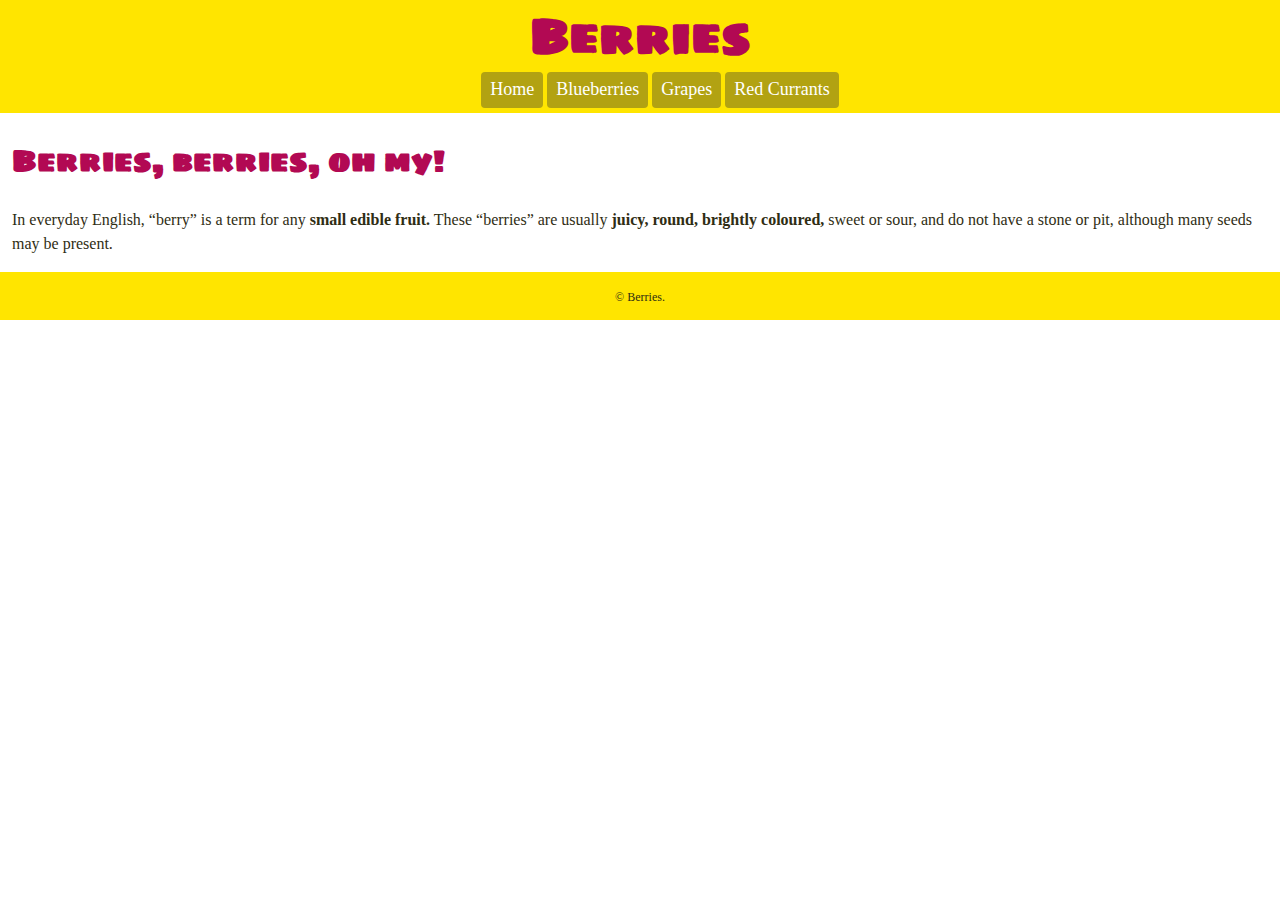
==== index.html @ 62358c50 "Create other pages and link the nav" ====
<!DOCTYPE html>
<html lang="en" dir="ltr">
  <head>
    <meta charset="utf-8">
    <title>Berries</title>
    <meta name="viewport" content="width=device-width,initial-scale=1">
    <link href="css/main.css" rel="stylesheet">
    <link href="https://fonts.googleapis.com/css?family=Sigmar+One&display=swap" rel="stylesheet">
  </head>
  <body>
    <header>
      <h1>Berries</h1>
      <nav>
        <ul class="nav">
          <li><a href="index.html">Home</a></li>
          <li><a href="blueberries.html">Blueberries</a></li>
          <li><a href="grapes.html">Grapes</a></li>
          <li><a href="redcurrants.html">Red Currants</a></li>
        </ul>
      </nav>
    </header>
    <main>
      <h2>Berries, berries, oh my!</h2>
      <p>In everyday English, “berry” is a term for any <strong>small edible fruit.</strong> These “berries” are usually <strong>juicy, round, brightly coloured,</strong> sweet or sour, and do not have a stone or pit, although many seeds may be present.</p>
    </main>
    <footer>
      <small>© Berries.</small>
    </footer>
  </body>
</html>
---- css/main.css ----
html {
  box-sizing: border-box;
  padding: 0;
  margin: 0;
  line-height: 1.5;
}

*, *::before, *::after {
  box-sizing: inherit;
}

body {
  margin: 0;
  padding: 0;
}

header {
  background-color: #ffe500;
  text-align: center;
}

h1 {
  font-family: Sigmar One;
  font-size: 3rem;
  padding: 0;
  margin: 0;
  color: #b20953;
}

.nav {
  font-family: Georgia;
  padding-bottom: .3em;
  margin: 0;
}

.nav li {
  display: inline-block;
}

a {
  padding: .2em .5em .3em;
  background-color: #b2a212;
  border-radius: 4px;
  color: #fff;
  text-decoration: none;
  font-size: 1.125rem;
  display: inline-block;
}

li a:hover{
  background-color: #b20953;
}

main {
  padding: 0 .75em;
}

h2 {
  font-family: Sigmar One;
  font-size: 1.875rem;
  color: #b20953;
}

p {
  color: #2f2d13;
}

footer {
  background-color: #ffe500;
  text-align: center;
  padding: .75em;
}

small {
  font-size: .75rem;
  color: #2f2d13;
}
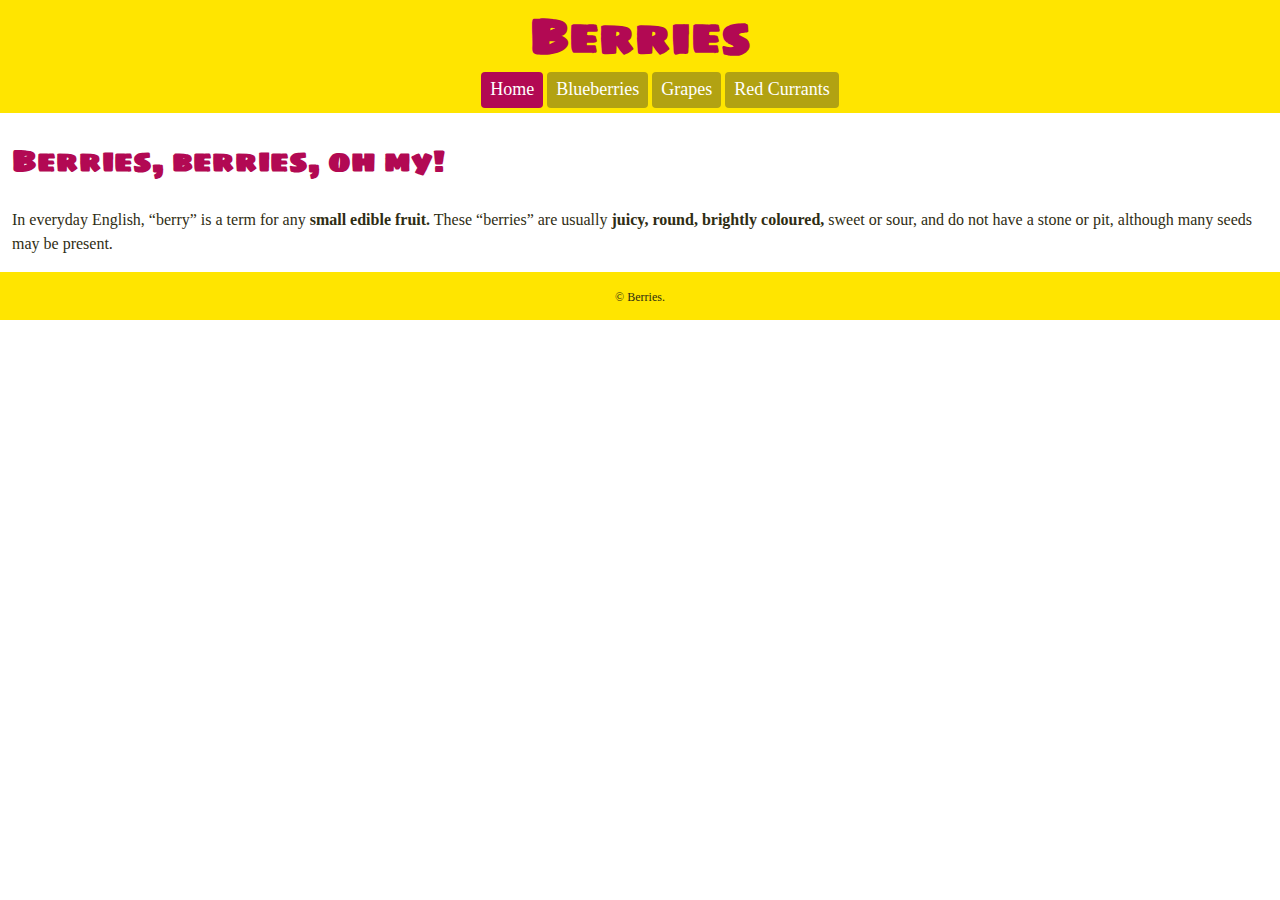
==== commit 1467cf02: "Add highlight colour to the nav" ====
--- a/index.html
+++ b/index.html
@@ -1,30 +1,30 @@
 <!DOCTYPE html>
 <html lang="en" dir="ltr">
-  <head>
-    <meta charset="utf-8">
-    <title>Berries</title>
-    <meta name="viewport" content="width=device-width,initial-scale=1">
-    <link href="css/main.css" rel="stylesheet">
-    <link href="https://fonts.googleapis.com/css?family=Sigmar+One&display=swap" rel="stylesheet">
-  </head>
+<head>
+  <meta charset="utf-8">
+  <title>Berries</title>
+  <meta name="viewport" content="width=device-width,initial-scale=1">
+  <link href="css/main.css" rel="stylesheet">
+  <link href="https://fonts.googleapis.com/css?family=Sigmar+One&display=swap" rel="stylesheet">
+</head>
   <body>
-    <header>
-      <h1>Berries</h1>
-      <nav>
-        <ul class="nav">
-          <li><a href="index.html">Home</a></li>
-          <li><a href="blueberries.html">Blueberries</a></li>
-          <li><a href="grapes.html">Grapes</a></li>
-          <li><a href="redcurrants.html">Red Currants</a></li>
-        </ul>
-      </nav>
-    </header>
-    <main>
-      <h2>Berries, berries, oh my!</h2>
-      <p>In everyday English, “berry” is a term for any <strong>small edible fruit.</strong> These “berries” are usually <strong>juicy, round, brightly coloured,</strong> sweet or sour, and do not have a stone or pit, although many seeds may be present.</p>
-    </main>
-    <footer>
-      <small>© Berries.</small>
-    </footer>
-  </body>
+  <header>
+    <h1>Berries</h1>
+    <nav>
+      <ul class="nav">
+        <li><a class="current" href="index.html">Home</a></li>
+        <li><a href="blueberries.html">Blueberries</a></li>
+        <li><a href="grapes.html">Grapes</a></li>
+        <li><a href="red-currants.html">Red Currants</a></li>
+      </ul>
+    </nav>
+  </header>
+  <main>
+    <h2>Berries, berries, oh my!</h2>
+    <p>In everyday English, “berry” is a term for any <strong>small edible fruit.</strong> These “berries” are usually <strong>juicy, round, brightly coloured,</strong> sweet or sour, and do not have a stone or pit, although many seeds may be present.</p>
+  </main>
+  <footer>
+    <small>© Berries.</small>
+  </footer>
+</body>
 </html>
--- a/css/main.css
+++ b/css/main.css
@@ -75,3 +75,11 @@
   font-size: .75rem;
   color: #2f2d13;
 }
+
+main img {
+  max-width: 100%;
+}
+
+.nav .current {
+  background-color: #b20953;
+}
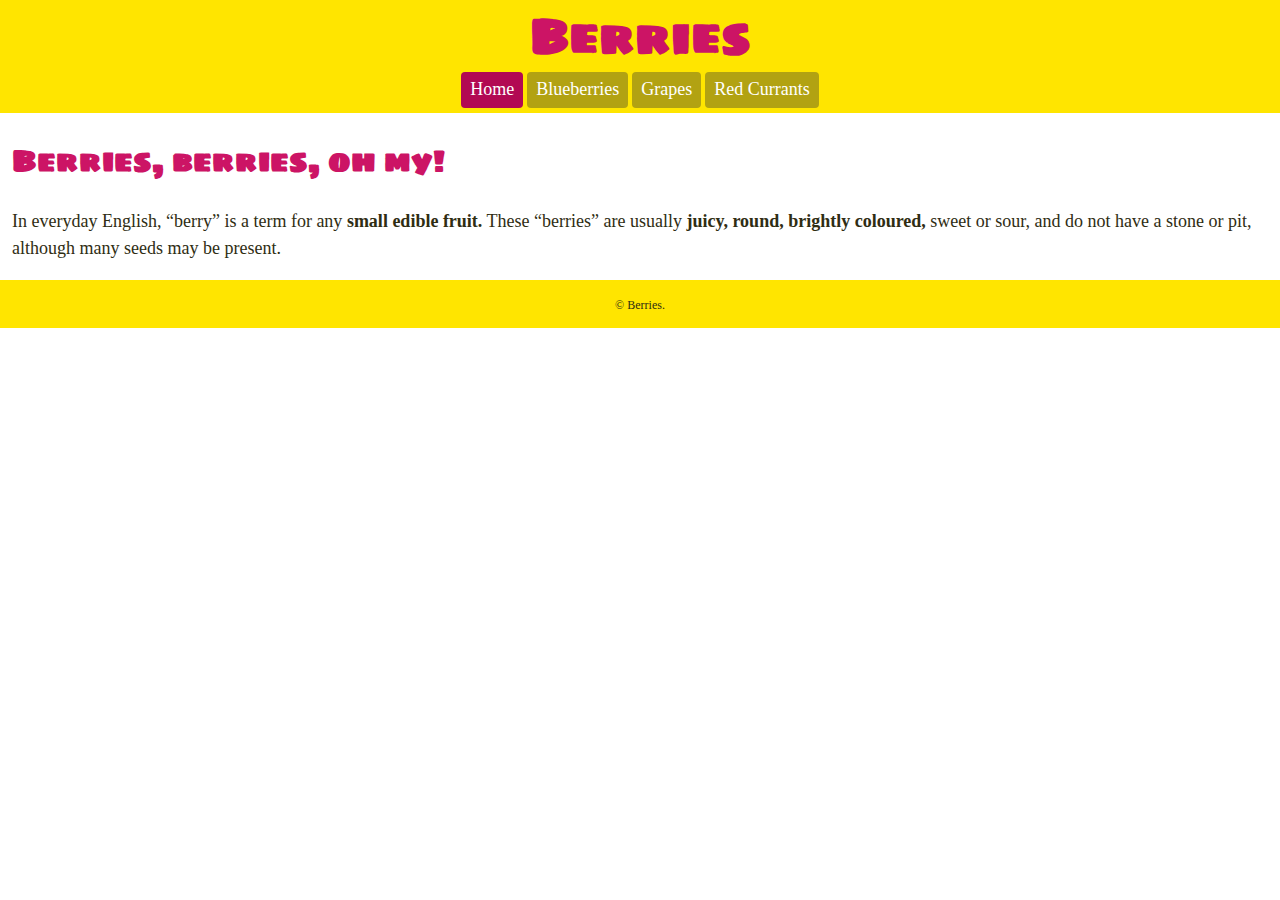
==== commit 0d57f148: "Fix quotes around font" ====
--- a/index.html
+++ b/index.html
@@ -7,7 +7,7 @@
   <link href="css/main.css" rel="stylesheet">
   <link href="https://fonts.googleapis.com/css?family=Sigmar+One&display=swap" rel="stylesheet">
 </head>
-  <body>
+<body>
   <header>
     <h1>Berries</h1>
     <nav>
--- a/css/main.css
+++ b/css/main.css
@@ -20,17 +20,21 @@
 }
 
 h1 {
-  font-family: Sigmar One;
+  font-family: "Sigmar One";
   font-size: 3rem;
   padding: 0;
   margin: 0;
-  color: #b20953;
+  color: #cc1465;
 }
 
 .nav {
   font-family: Georgia;
+  padding: 0;
+  margin: 0;
+}
+
+li {
   padding-bottom: .3em;
-  margin: 0;
 }
 
 .nav li {
@@ -47,7 +51,7 @@
   display: inline-block;
 }
 
-li a:hover{
+li a:hover {
   background-color: #b20953;
 }
 
@@ -58,11 +62,12 @@
 h2 {
   font-family: Sigmar One;
   font-size: 1.875rem;
-  color: #b20953;
+  color: #cc1465;
 }
 
 p {
   color: #2f2d13;
+  font-size: 1.125em;
 }
 
 footer {
@@ -76,7 +81,7 @@
   color: #2f2d13;
 }
 
-main img {
+img {
   max-width: 100%;
 }
 
